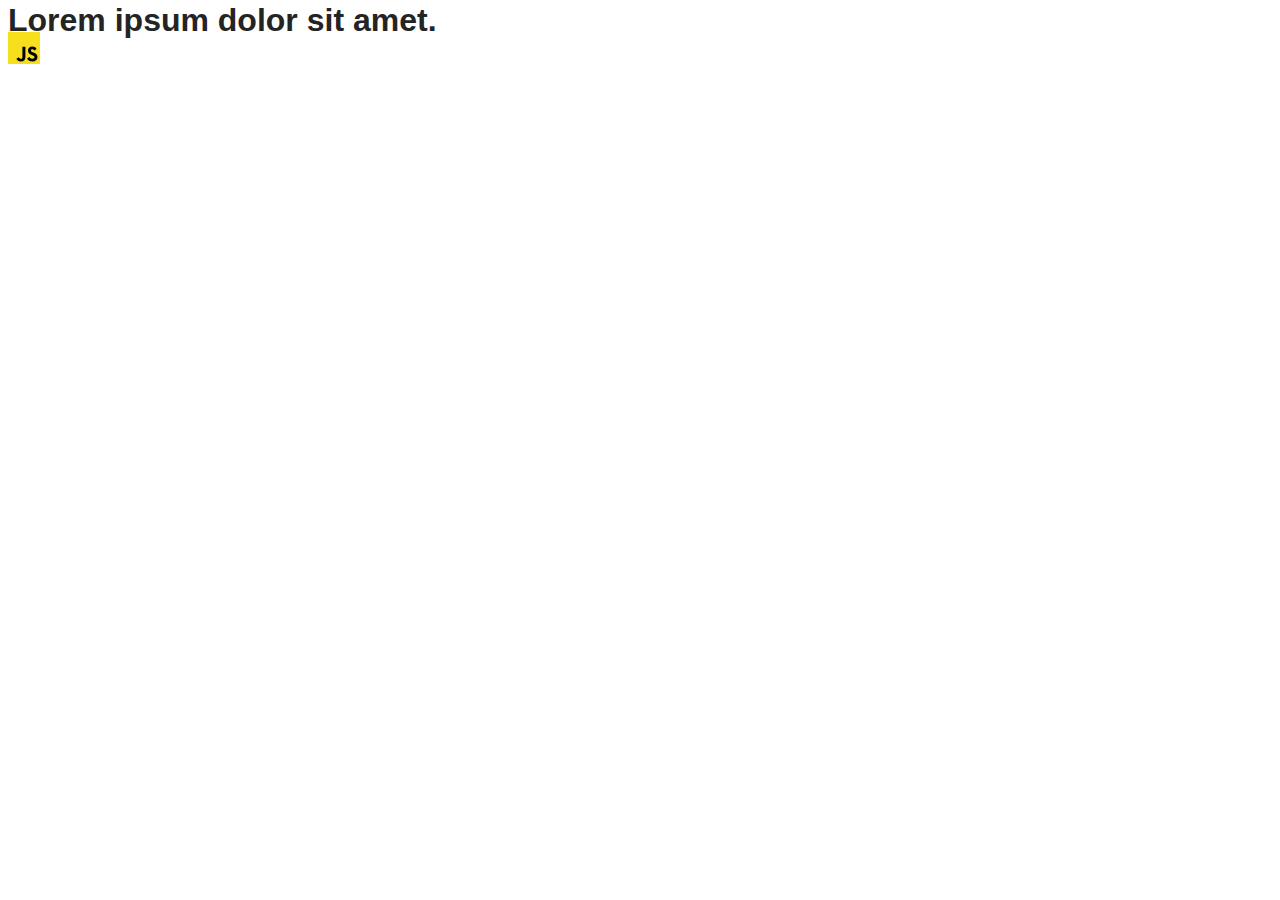
==== src/index.html @ 4849322f "Initial commit" ====
<!DOCTYPE html>
<html lang="en">
  <head>
    <meta charset="UTF-8" />
    <link rel="icon" type="image/svg+xml" href="/favicon.svg" />
    <meta name="viewport" content="width=device-width, initial-scale=1.0" />
    <title>Vanilla App Template</title>
    <link rel="stylesheet" href="./css/styles.css" />
  </head>
  <body>
    <load ="partials/header.html" />

    <section>
      <h1>Lorem ipsum dolor sit amet.</h1>
      <!-- Path to images as from index.html file -->
      <img src="./img/javascript.svg" alt="" />
    </section>

    <!-- Loads the specified .html file -->
    <load ="partials/vite-promo.html" />

    <script type="module" src="/main.js"></script>
  </body>
</html>
---- src/css/styles.css ----
/**
  |============================
  | include css partials with
  | default @import url()
  |============================
*/
@import url('./reset.css');
@import url('./vite-promo.css');
@import url('./header.css');

:root {
  font-family: Inter, Avenir, Helvetica, Arial, sans-serif;
  font-size: 16px;
  line-height: 24px;
  font-weight: 400;

  color: #242424;
  background-color: rgba(255, 255, 255, 0.87);

  font-synthesis: none;
  text-rendering: optimizeLegibility;
  -webkit-font-smoothing: antialiased;
  -moz-osx-font-smoothing: grayscale;
  -webkit-text-size-adjust: 100%;
}
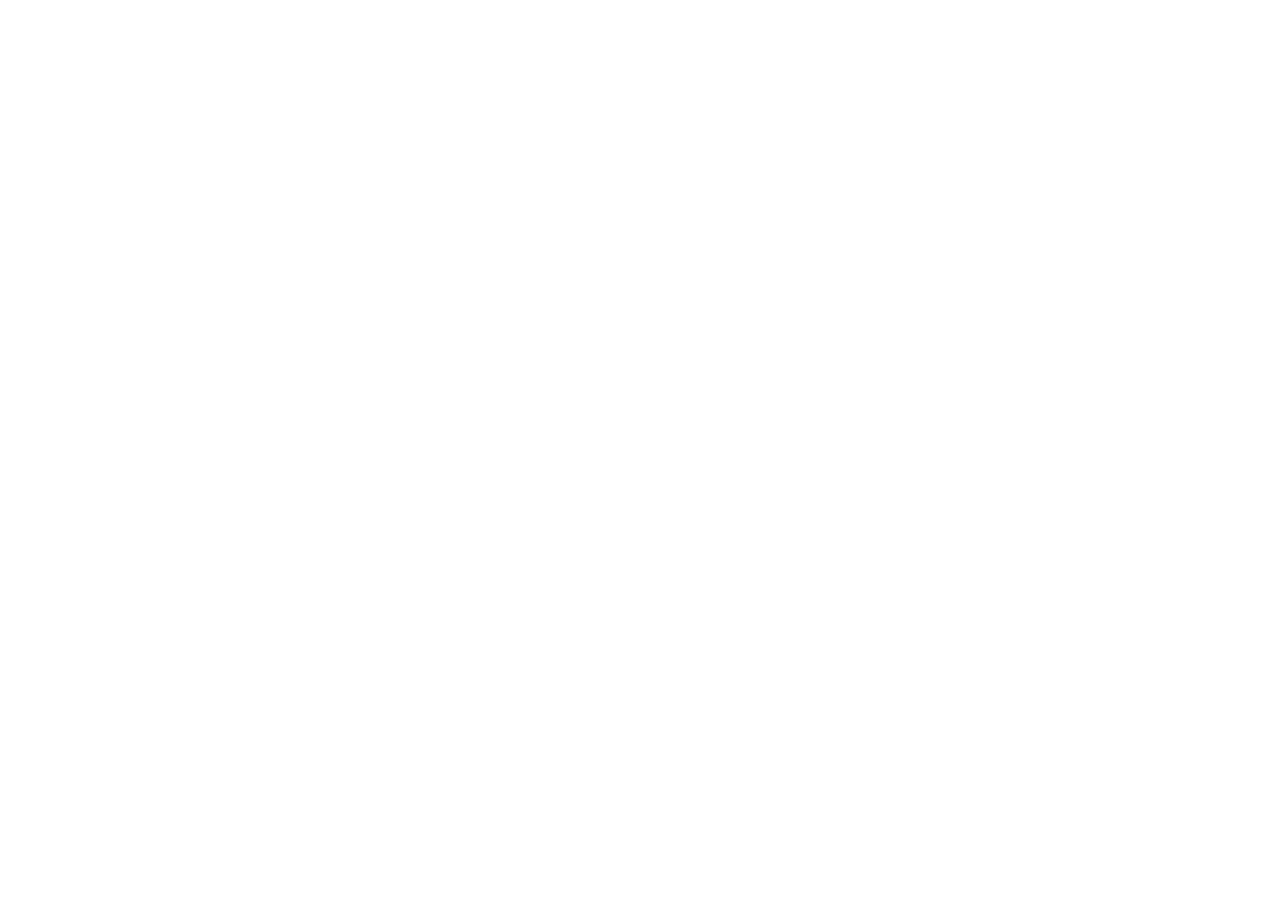
==== commit 017259b2: "first commit" ====
--- a/src/index.html
+++ b/src/index.html
@@ -1,24 +1,17 @@
 <!DOCTYPE html>
 <html lang="en">
-  <head>
-    <meta charset="UTF-8" />
-    <link rel="icon" type="image/svg+xml" href="/favicon.svg" />
-    <meta name="viewport" content="width=device-width, initial-scale=1.0" />
-    <title>Vanilla App Template</title>
-    <link rel="stylesheet" href="./css/styles.css" />
-  </head>
-  <body>
-    <load ="partials/header.html" />
 
-    <section>
-      <h1>Lorem ipsum dolor sit amet.</h1>
-      <!-- Path to images as from index.html file -->
-      <img src="./img/javascript.svg" alt="" />
-    </section>
+<head>
+  <meta charset="UTF-8" />
+  <link rel="icon" type="image/svg+xml" href="/favicon.svg" />
+  <meta name="viewport" content="width=device-width, initial-scale=1.0" />
+  <title>Homework-09</title>
 
-    <!-- Loads the specified .html file -->
-    <load ="partials/vite-promo.html" />
+</head>
 
-    <script type="module" src="/main.js"></script>
-  </body>
-</html>
+<body>
+  <load="partials /header.html" />
+
+</body>
+
+</html>